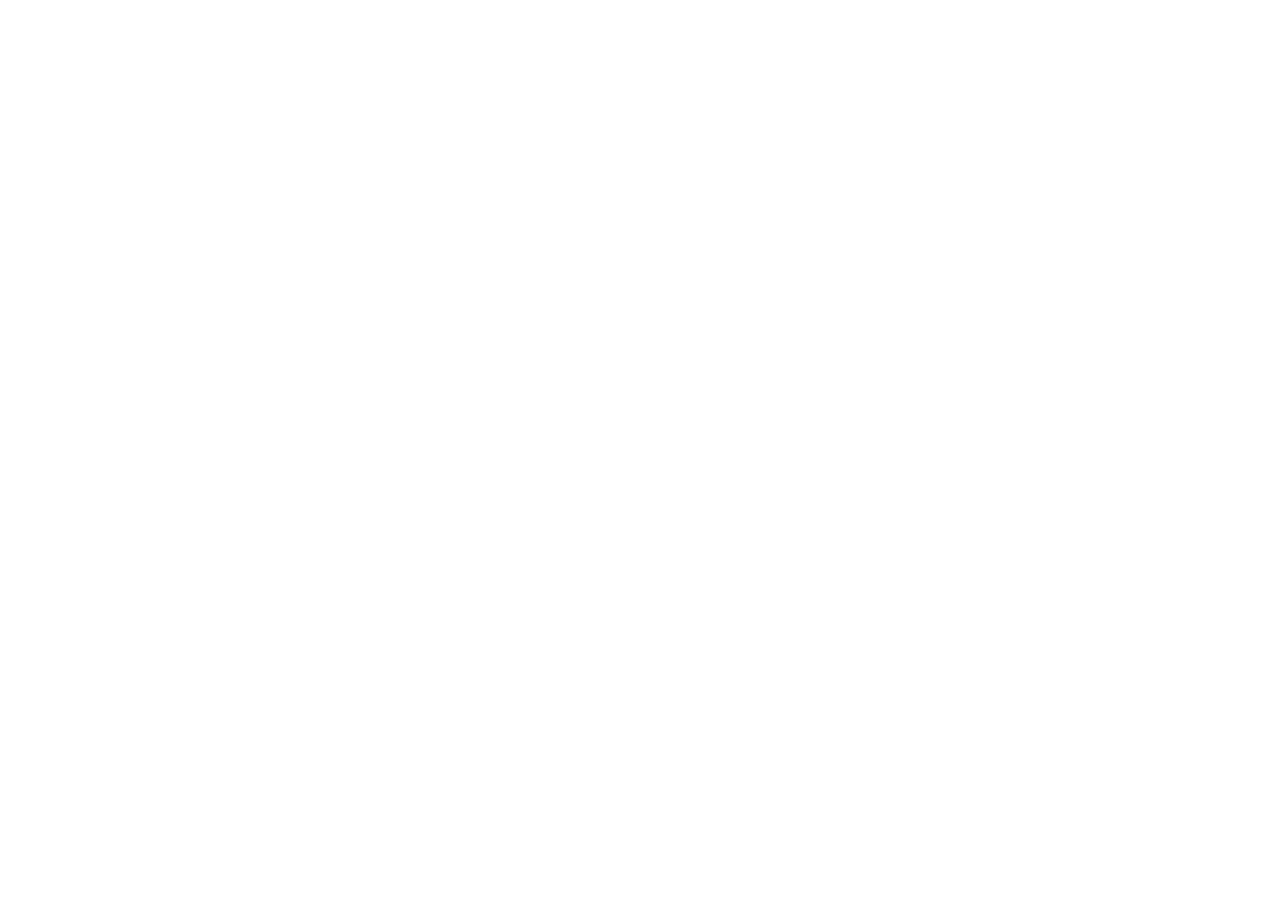
==== lab5/index.html @ 0d0ff554 "fixed mobile viewport and map size" ====
<!doctype html>
<html>
    <head>
        <meta charset="utf-8" />
        <meta
            name="viewport"
            content="width=device-width, initial-scale=1.0, maximum-scale=1.0, user-scalable=no"
        />
        <title>Leaflet.js with WMTS in RD</title>
        <link
            rel="stylesheet"
            href="https://unpkg.com/leaflet@1.7.1/dist/leaflet.css"
            integrity="sha512-xodZBNTC5n17Xt2atTPuE1HxjVMSvLVW9ocqUKLsCC5CXdbqCmblAshOMAS6/keqq/sMZMZ19scR4PsZChSR7A=="
            crossorigin=""
        />

        <link rel="stylesheet" href="main.css" />
    </head>

    <body>
        <div id="map-canvas"></div>

        <script
            src="https://unpkg.com/leaflet@1.7.1/dist/leaflet.js"
            integrity="sha512-XQoYMqMTK8LvdxXYG3nZ448hOEQiglfqkJs1NOQV44cWnUrBc8PkAOcXy20w0vlaXaVUearIOBhiXZ5V3ynxwA=="
            crossorigin=""
        ></script>

        <script src="https://cdnjs.cloudflare.com/ajax/libs/proj4js/2.3.12/proj4.js"></script>
        <script src="lib/proj4leaflet.js"></script>
        <script src="lib/leaflet.wms.js"></script>

        <script src="lib/geojson.wfs.js"></script>

        <script src="main.js"></script>
    </body>
</html>
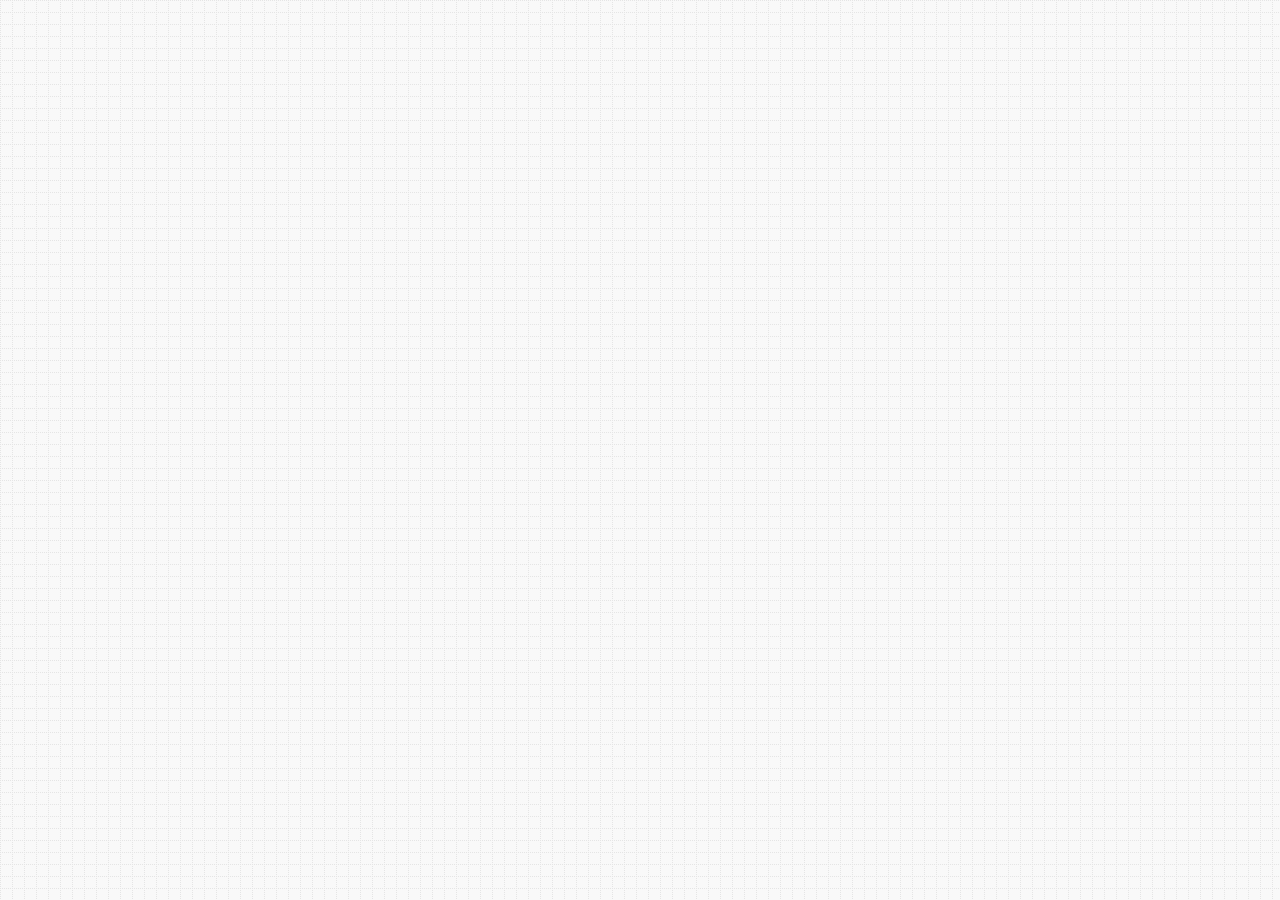
==== commit ad273a5a: "Adding a Geocoder component" ====
--- a/lab5/index.html
+++ b/lab5/index.html
@@ -29,6 +29,11 @@
         <script src="https://cdnjs.cloudflare.com/ajax/libs/proj4js/2.3.12/proj4.js"></script>
         <script src="lib/proj4leaflet.js"></script>
         <script src="lib/leaflet.wms.js"></script>
+        <script
+            src="https://unpkg.com/leaflet-control-geocoder@2.4.0/dist/Control.Geocoder.js"
+            integrity="sha384-rGCFEOuLo3qUtZTJs5enHPutiikUQ6AJroPg2rQqOhmXBPmZdvhwK2aCmkhe9gwo"
+            crossorigin=""
+        ></script>
 
         <script src="lib/geojson.wfs.js"></script>
 
--- a/lab5/main.css
+++ b/lab5/main.css
@@ -0,0 +1,31 @@
+html,
+body {
+    width: 100vw;
+    height: 100vh;
+    overflow: hidden;
+    padding: 0;
+    margin: 0;
+}
+
+#map-canvas {
+    width: 100%;
+    height: 100%;
+    padding: 0;
+    margin: 0;
+    background: url([data-uri])
+        repeat scroll 0 0 #f9f9f9;
+    cursor: move;
+    -webkit-tap-highlight-color: transparent;
+}
+
+.leaflet-control-attribution {
+    background-color: rgba(255, 255, 255, 0.6);
+    font-size: smaller;
+    color: #666;
+    padding: 0 5px;
+    line-height: 22px;
+}
+
+.leaflet-control-attribution a {
+    text-decoration: underline;
+}
